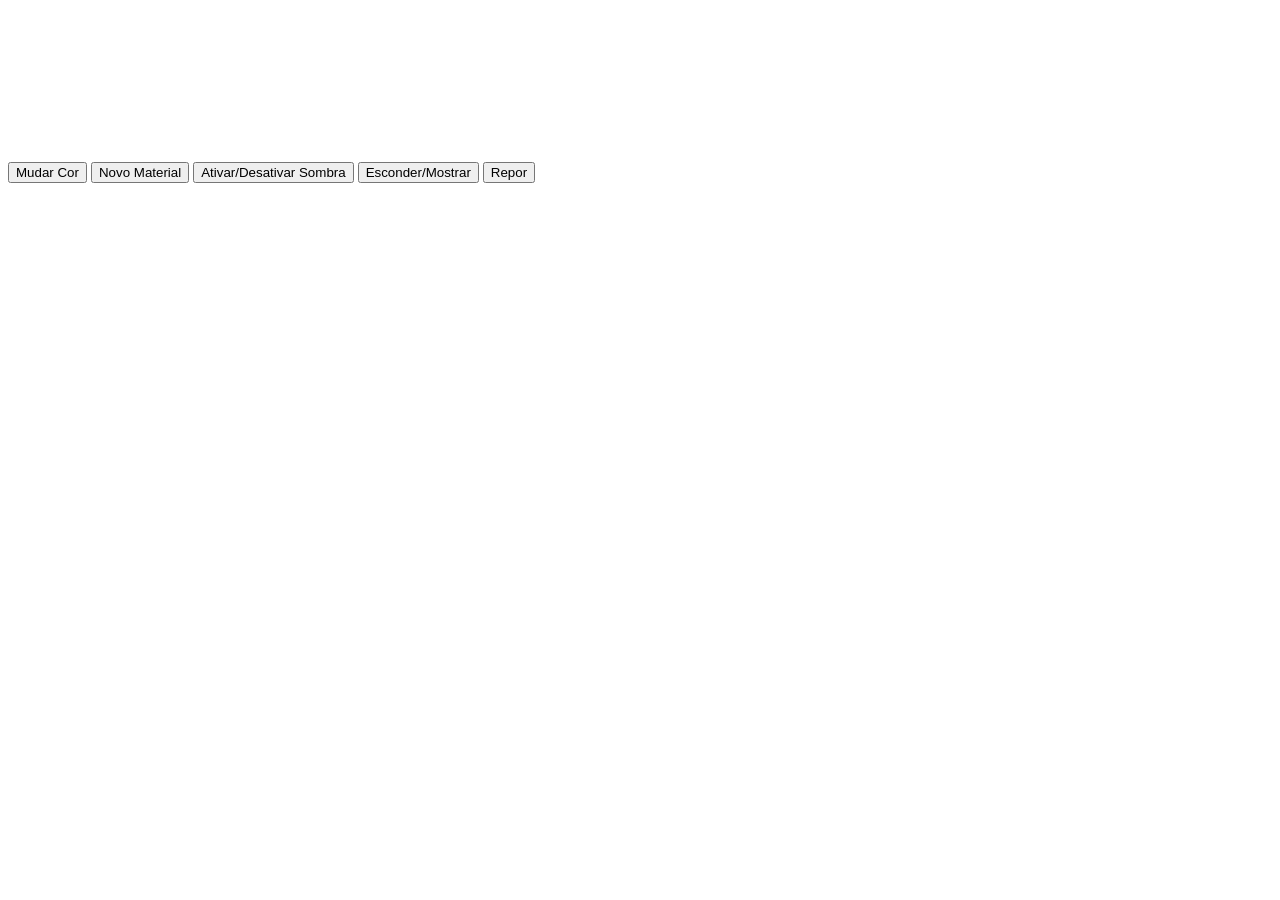
==== SGI/Pratics/David/ThreeJS Projects/SheetII/PartI/index.html @ 79ca3bed "Sheet1 final" ====
<!DOCTYPE html>
<html lang="en">

<head>
  <meta charset="UTF-8">
  <title>Manipular Objetos (html)</title>
</head>

<body>
  <div>
    <canvas id="meuCanvas"></canvas>
  </div>

  <div>
    <button id="btnColor">Mudar Cor</button>
    <button id="btnMaterial">Novo Material</button>
    <button id="btnHadow">Ativar/Desativar Sombra</button>
    <button id="btnHideAndSeek">Esconder/Mostrar</button>
    <button id="btnReset">Repor</button>
  </div>


  <!-- Scripts -->
  <script async src="/node_modules/es-module-shims.js"></script>
  <script type="importmap">
    {
    "imports": {
      "three": "/node_modules/three/build/three.module.js",
      "three/addons/": "/node_modules/three/examples/jsm/"
      }
    }
  </script>
  <script type="module" defer src="./main.js"></script>

</body>

</html>
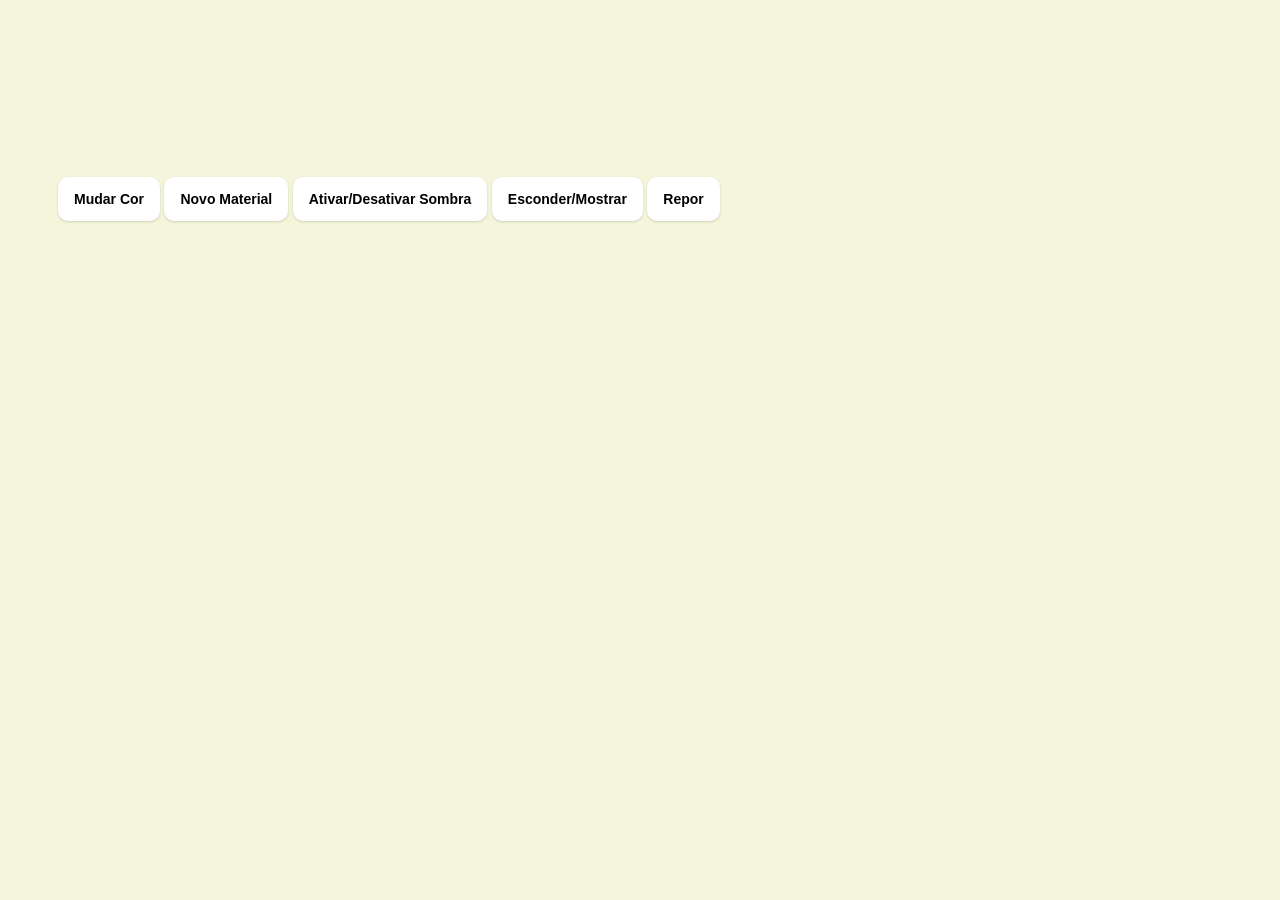
==== commit ae21f481: "KekPraquiVai" ====
--- a/SGI/Pratics/David/ThreeJS Projects/SheetII/PartI/index.html
+++ b/SGI/Pratics/David/ThreeJS Projects/SheetII/PartI/index.html
@@ -4,24 +4,25 @@
 <head>
   <meta charset="UTF-8">
   <title>Manipular Objetos (html)</title>
+  <link rel="stylesheet" href="../style.css">
 </head>
 
 <body>
   <div>
-    <canvas id="meuCanvas"></canvas>
+    <canvas id="myCanvas"></canvas>
   </div>
 
   <div>
     <button id="btnColor">Mudar Cor</button>
     <button id="btnMaterial">Novo Material</button>
-    <button id="btnHadow">Ativar/Desativar Sombra</button>
+    <button id="btnShadow">Ativar/Desativar Sombra</button>
     <button id="btnHideAndSeek">Esconder/Mostrar</button>
     <button id="btnReset">Repor</button>
   </div>
 
 
   <!-- Scripts -->
-  <script async src="/node_modules/es-module-shims.js"></script>
+  <!--<script async src="/node_modules/es-module-shims.js"></script>-->
   <script type="importmap">
     {
     "imports": {
--- a/SGI/Pratics/David/ThreeJS Projects/SheetII/style.css
+++ b/SGI/Pratics/David/ThreeJS Projects/SheetII/style.css
@@ -0,0 +1,436 @@
+body{
+    font-family: Arial, Helvetica, sans-serif;
+    padding-left: 50px;
+    padding-top: 15px;
+    padding-right: 50px;
+    /*text-align: center;*/
+    color: black;
+    background-color: beige;
+}
+
+.header{
+    height: 90px;
+    text-align: center;
+    align-items: center;
+}
+
+#mainimage{
+    display: block;
+    margin-left: auto;
+    margin-right: auto;
+    width: 25%;
+}
+
+.phone::-webkit-outer-spin-button,
+.phone::-webkit-inner-spin-button {
+  -webkit-appearance: none;
+  margin: 0;
+}
+
+h1, h2, h3, h4, h5, h6{
+    align-items: center;
+    margin-left: 55px;
+}
+
+h1{
+    font-size: 30px;
+}
+
+h2{
+    font-size: 26px;
+}
+
+h3{
+    font-size: 24px;
+}
+
+h4{
+    font-size: 22px;
+}
+
+h5{
+    font-size: 20px;
+}
+
+h6{
+    font-size: 18px;
+}
+
+p,
+i{
+    font-size: 14px;
+    display:inline;
+}
+
+a{
+    color: blue;
+    font-size: 14px;
+}
+
+a:visited{
+    color: blueviolet;
+}
+
+a:hover{
+    cursor: pointer;
+    color: cornflowerblue;
+}
+
+nav{
+    align-items: center !important;
+    background-color: black !important;
+    background-attachment: fixed !important;
+    text-align: center !important;
+    border-top-left-radius: 10px !important;
+    border-top-right-radius: 10px !important;
+    border-bottom-right-radius: 10px !important;
+    border-bottom-left-radius: 10px !important;
+    
+}
+
+nav li{
+    display: inline-block;
+    margin: 7px;
+    text-align: center;
+    align-items: center;
+    font-size: 25px;
+}
+
+
+
+nav li a:hover{
+    text-decoration: none;
+    color: whitesmoke;
+}
+/*
+nav ul{
+    padding: 0;
+}
+
+
+
+
+
+nav ul ul{
+    display: none;
+    position: absolute;
+}
+
+nav ul li:hover ul{
+    display: block;
+}
+
+nav ul ul{
+    width: 150px;
+}
+
+nav ul ul li{
+    display: block;
+    left: 0;
+    position: absolute;
+}
+nav ul ul li a{
+    display: block;
+    color: black;
+}*/
+
+
+/*sub menu*/
+.dp-menu ul ul {
+    display: none;
+    left: 0;
+    position: absolute;
+}
+
+.dp-menu ul li:hover ul {
+    display: block;
+}
+
+.dp-menu ul ul {
+    width: 150px
+}
+
+.dp-menu ul ul li a {
+    display: block;
+}
+
+.account{
+    float: right;
+    color: white;
+    height: 10px;
+    padding-top: 6px;
+}
+
+#user{
+    height: 25px;
+    width: 25px;
+}
+
+nav li a:visited{
+    text-decoration: none;
+    color: white;
+}
+
+.button,
+button, label{
+    display: inline-block;
+    background-color: white;
+    border: 0;
+    border-top-left-radius: 10px;
+    border-top-right-radius: 10px;
+    border-bottom-right-radius: 10px;
+    border-bottom-left-radius: 10px;
+    box-sizing: border-box;
+    color: black;
+    font-weight: 600;
+    font-size: 14px;
+    line-height: 1.25rem;
+    padding: .75rem 1rem;
+    text-align: center;
+    text-decoration: none #D1D5DB solid;
+    text-decoration-thickness: auto;
+    box-shadow: 0 1px 3px 0 rgba(0, 0, 0, 0.1), 0 1px 2px 0 rgba(0, 0, 0, 0.06);
+    cursor: pointer;
+    user-select: none;
+    -webkit-user-select: none;
+    touch-action: manipulation;
+}
+
+.button:hover,
+button:hover{
+  color: black;
+}
+
+select,
+input[type=text],
+input[type=number],
+input[type=password],
+input[type=date],
+input[type=datetime-local],
+input[type=time],
+input[type=week],
+input[type=email],
+input[type=number],
+input[type=search],
+input[type=tel],
+input[type=url],
+input[type=month]{
+    background-color: white;
+    color: black;
+    border-color:black;
+    border-top-left-radius: 10px;
+    border-top-right-radius: 10px;
+    border-bottom-right-radius: 10px;
+    border-bottom-left-radius: 10px;
+    line-height: 1.25rem;
+}
+
+
+input[type=checkbox],
+input[type=range],
+input[type=radio]{
+    accent-color: black;
+    line-height: 1.25rem;
+    border-top-left-radius: 10px;
+    border-top-right-radius: 10px;
+    border-bottom-right-radius: 10px;
+    border-bottom-left-radius: 10px;
+}
+
+/* 
+label{
+    display:inline;
+    cursor: pointer;
+    border-top-left-radius: 10px;
+    border-top-right-radius: 10px;
+    border-bottom-right-radius: 10px;
+    border-bottom-left-radius: 10px;
+    line-height: 2.2rem;
+    color: black;
+    font-weight: 600;
+    font-size: 14px;
+    text-decoration: none #D1D5DB solid;
+    padding: .75rem 1rem;
+    padding-top: 5px;
+    text-align: center;
+} */
+
+label input{
+    display: none;
+}
+
+.container{
+    position: relative;
+    size: 100%;
+    padding-top: 10px;
+    margin: 0;
+    display: flex;
+    align-items: center;
+    
+}
+
+.col-6{
+    width: 50%;
+    height: auto;
+    display: inline-block;
+    padding-top: 5px;
+}
+
+.col-1{
+    width: 10%;
+    height: auto;
+    display: inline-block;
+    padding-top: 5px;
+}
+
+.col-2{
+    width: 16.7%;
+    height: auto;
+    display: inline-block;
+    padding-top: 5px;
+}
+
+.col-3{
+    width: 25%;
+    height: auto;
+    display: inline-block;
+    padding-top: 5px;
+}
+
+.col-4{
+    width: 33.5%;
+    height: auto;
+    display: inline-block;
+    padding-top: 5px;
+}
+
+.col-9{
+    width: 75%;
+    height: auto;
+    display: inline-block;
+    padding-top: 5px;
+}
+
+.col-10{
+    width: 83.5%;
+    height: auto;
+    display: inline-block;
+    padding-top: 5px;
+}
+
+.col-11{
+    width: 90%;
+    height: auto;
+    display: inline-block;
+    padding-top: 5px;
+}
+
+.card{
+    box-sizing: border-box;
+    font-size: 14px;
+    text-decoration: none #D1D5DB solid;
+    text-align: center;
+    padding-inline-start: .5px;
+    padding-inline-end: .5px;
+    box-shadow: 0 1px 3px 0 rgba(0, 0, 0, 0.1), 0 1px 2px 0 rgba(0, 0, 0, 0.06);
+}
+
+.card-header{
+    background-color: black;
+    color: white;
+    font-weight: 600;
+    font-size: 14px !important;
+    padding: 10px 15px;
+    border-bottom: 1px solid transparent;
+    border-top-left-radius: 10px;
+    border-top-right-radius: 10px;
+}
+
+.card-body{
+    text-align: left !important;
+    padding: 10px 15px;
+    border-left: 5px;
+    border-right: 5px;
+}
+
+.card-footer{
+    background-color: lightgray;
+    color: black;
+    font-weight: 5000;
+    font-size: 12px !important;
+    padding: 10px 15px;
+    border-top: 1px solid transparent;
+    border-bottom-left-radius: 10px;
+    border-bottom-right-radius: 10px;
+}
+
+table{
+    border: 3px solid;
+    width: 100%;
+    border-collapse: collapse;
+    border-top-left-radius: 10px;
+    border-top-right-radius: 10px;
+    border-bottom-right-radius: 10px;
+    border-bottom-left-radius: 10px;
+}
+
+thead th{
+    text-align: left !important;
+    border: 1px solid;
+    background-color: black;
+    color: white;
+    height: 25px;
+    padding-left: 5px;
+    font-size: 16px;
+}
+
+tbody tr, tbody td{
+    text-align: left !important;
+    border: 1px solid;
+    font-size: 14px;
+}
+
+tfoot td{
+    border: 1px solid;
+    background-color: lightgrey;
+}
+
+.loginPage{
+    background-color: green;
+}
+
+.login{
+    top: 50%;
+    left: 50%;
+    width: 30em;
+    height: 18em;
+    margin-top: -9em;
+    margin-left: -15em;
+    text-align: center;
+    align-items: center !important;
+    position: absolute;
+    border: 1px solid black;
+}
+
+#loginLogo{
+    width: 50%;
+}
+
+.loginUser{
+    display: block;
+    margin: auto;
+    font-size: 14px;
+}
+
+.loginPassword{
+    display: block;
+    margin: auto;
+    font-size: 14px;
+}
+
+#btnLogin{
+    font-size: 18px !important;
+    display: block;
+    background-color: black !important;
+    color: white !important;
+}
